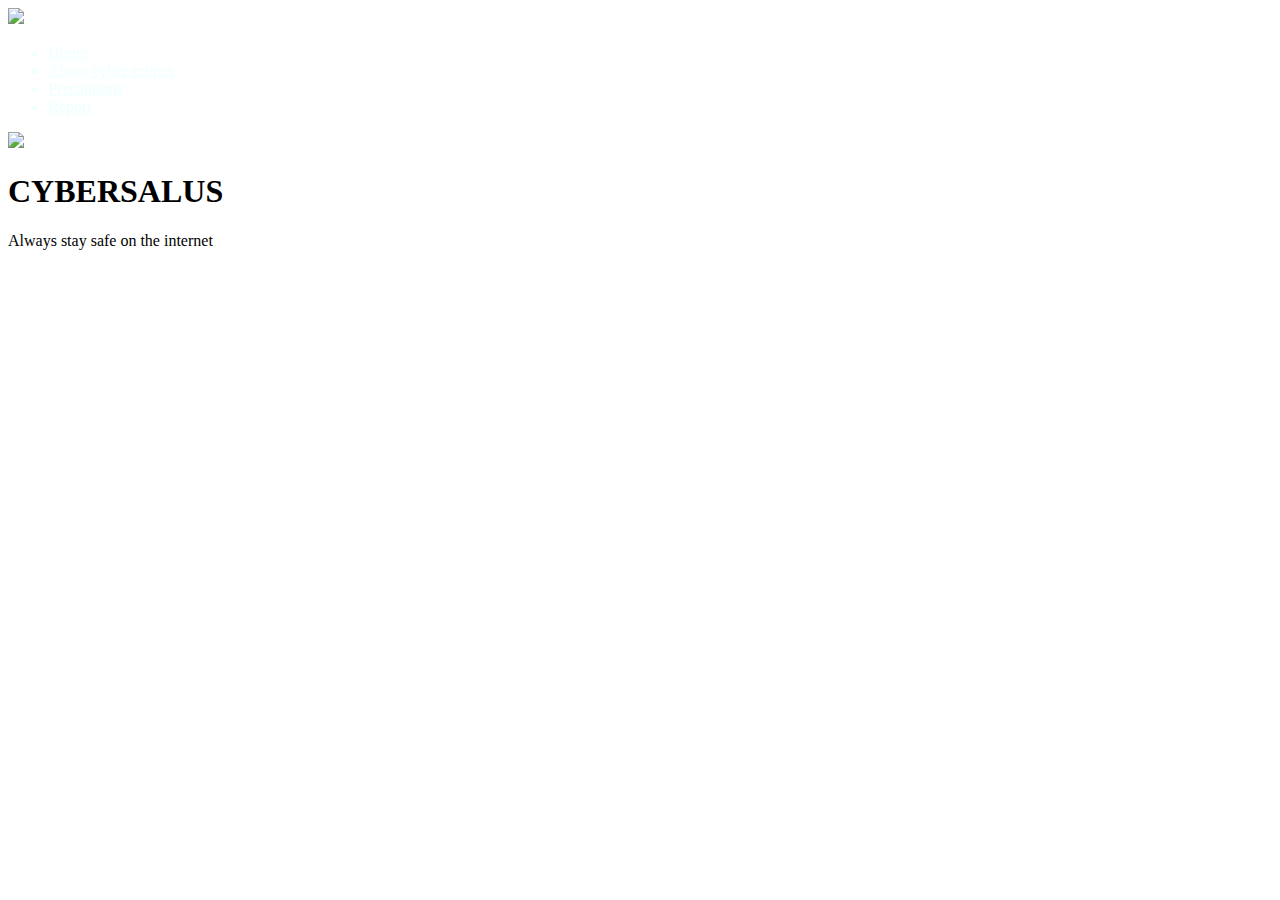
==== index.html @ f0f59e4f "Add files via upload" ====
<!doctype html>
<html lang="en-us">

    <head>

        <!-- Meta -->
        <meta charset="utf-8">
        <meta http-equiv="x-ua-compatible" content="ie=edge">
        <meta name="viewport" content="width=device-width,initial-scale=1">

        <title>Cybersalus</title>
        <meta name="description" content="">

        <!-- The compiled CSS file -->
        <link rel="stylesheet" href="/dist/css/production.css">
        <link rel="stylesheet" href="/dist/css/styles.css">

        <!-- Web fonts -->
        <link href="https://fonts.googleapis.com/css?family=Karla:400,700" rel="stylesheet">

        <!-- favicon.ico. Place these in the root directory. -->
        <link rel="shortcut icon" href="favicon.ico">
        

    </head>
    <body>
        <div class="container">
            <div class="navbar">
              <img src="https://i.postimg.cc/VN4HHrmf/My-project.png" class="logo">
              <nav>
                <ul style="color: azure;">
                  <li ><a href="/dist/index1.html" style="color: azure;">Home</a></li>
                  <li><a href="/dist/index1.html" style="color: azure;">About cyber crimes</a></li>
                  <li><a href="/dist/index1.html" style="color: azure;">Precautions</a></li>
                  <li><a href="" style="color: azure;">Report</a></li>
                </ul>
              </nav>
            </div>
        
            <img src="https://i.postimg.cc/9XxpDr4t/661f73d1e2ea655f11fd9a8241674559-adobe-express.png" class="feature-img">
         
            <div class="content">
              <a href="CYBER SALUS"></a>
              
              <h1 >CYBERSALUS</h1>
              <p >Always stay safe on the internet</p>
            </div>
        
          </div>
         
    </body>
    </html>
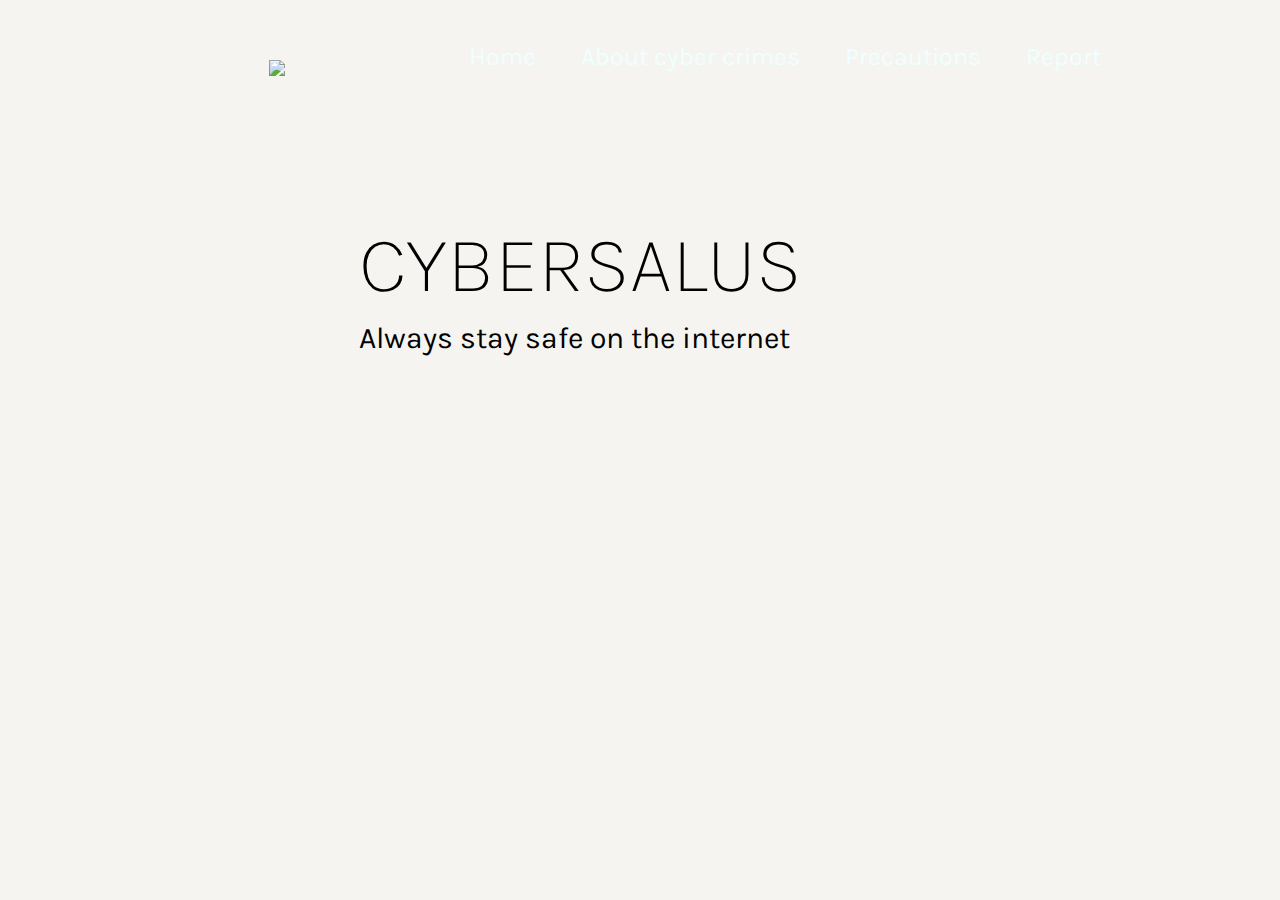
==== commit b59ba3a4: "Update index.html" ====
--- a/index.html
+++ b/index.html
@@ -12,8 +12,8 @@
         <meta name="description" content="">
 
         <!-- The compiled CSS file -->
-        <link rel="stylesheet" href="/dist/css/production.css">
-        <link rel="stylesheet" href="/dist/css/styles.css">
+        <link rel="stylesheet" href="production.css">
+        <link rel="stylesheet" href="styles.css">
 
         <!-- Web fonts -->
         <link href="https://fonts.googleapis.com/css?family=Karla:400,700" rel="stylesheet">
@@ -49,4 +49,4 @@
           </div>
          
     </body>
-    </html>+    </html>
--- a/styles.css
+++ b/styles.css
@@ -0,0 +1,66 @@
+html, body {
+    margin: 0;
+    padding: 0;
+  }
+  .container{
+    height: 100vh;
+    width: 100%;
+    background-image: url(https://i.postimg.cc/L6w4nkMM/back.jpg);
+    background-position: center;
+    background-size: cover;
+    padding-left: 21%;
+    padding-right: 21%;
+    box-sizing:content-box;
+    position: relative;
+    
+  }
+  .navbar{
+    width: 100%;
+    height: 15vh;
+    margin: auto;
+    display: flex;
+    align-items: center;
+  }
+  
+  .logo{
+    width: 120px;
+    cursor: pointer; 
+  }
+  nav{
+    flex: 1;
+    padding-left: 60px;
+  }
+  
+  nav ul li{
+    display: inline-block;
+    list-style: none;
+    margin: 0px 20px;
+  }
+  
+  nav ul li a{
+    font-size: 25px;
+    text-decoration: none;
+    color:#000;
+  }
+  
+  .content h1{
+    font-size:80px;
+    font-weight: 100;
+    margin-top: 24px;
+    margin-bottom: 15px;
+    color: #000;
+  }
+  .content p{
+    font-size:30px;
+    color: #000;
+  }
+  .content {
+    margin-left: 10%;
+    margin-top: 10%;
+  }
+  .feature-img{
+    height:90%;
+    position:absolute;
+    bottom: 0;
+    right: 80px;
+  }